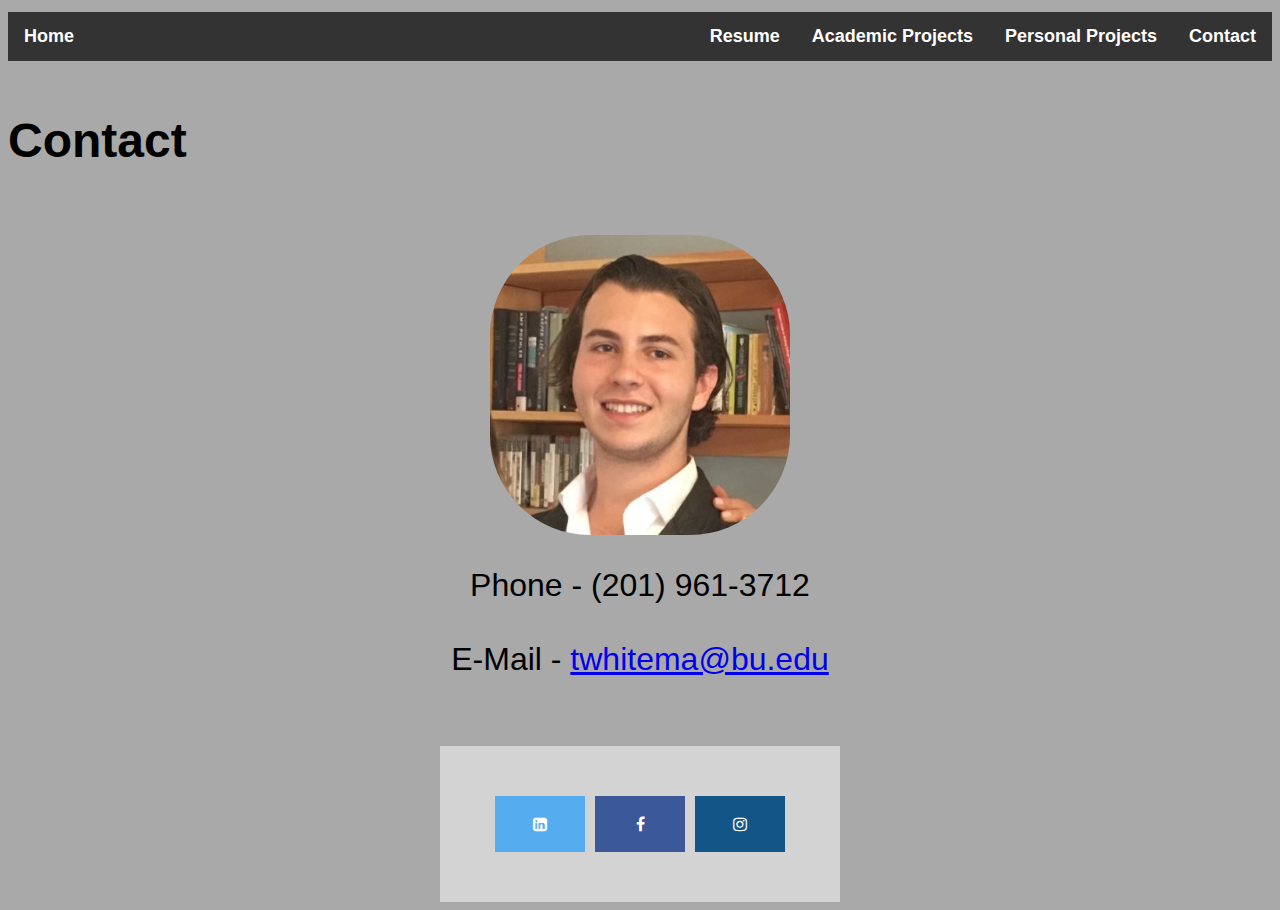
==== Contact.html @ a3461f83 "Initial Upload" ====
<!doctype html>
<html>
<head>
<meta charset="UTF-8">
<title>Contact</title>
<link href="settings.css" rel="stylesheet" type="text/css">
<link rel="stylesheet" href="https://cdnjs.cloudflare.com/ajax/libs/font-awesome/4.7.0/css/font-awesome.min.css">
</head>

<body>
<h1>
 <ul>
  <li style="float:left"><a href="Home.html">Home</a></li>
   <li><a href="Contact.html">Contact</a></li>
   <li><a href="Personal.html">Personal Projects</a></li>
   <li><a href="Academic.html">Academic Projects</a></li>
   <li><a href="Resume.html">Resume</a></li>

	</ul>

</h1>
<h2>Contact</h2>
<br><br><br><br><br><br><br><br><br>
<div><img src="Assets/me.jpg" class="image"></div>
<p style="font-family: 'Gill Sans', 'Gill Sans MT', 'Myriad Pro', 'DejaVu Sans Condensed', Helvetica, Arial, 'sans-serif'; font-size: 32px; text-align: center; margin-left: 25px; margin-right: 25px;">Phone - (201) 961-3712 <br><br>E-Mail - <a href="mailto: twhitema@bu.edu">twhitema@bu.edu</a></p>
<br><br>
<div class="contact" style="align-items: center;display: flex">
<br>
<a href="https://www.linkedin.com/in/twhitema/" class="fa fa-linkedin-square"></a>
<br>
<a href="https://www.facebook.com/taylor.whiteman" class="fa fa-facebook" style="align-items: "></a>
<br>

<a href="https://www.instagram.com/bougiedisaster/" class="fa fa-instagram"></a>
	</div>
</body>
</html>
---- settings.css ----
@charset "UTF-8";
/* CSS Document Settings */

/* Image Settings */

.table {
	position:relative;
	display: flex;
	align-content: center;
	table-layout: auto;
	margin-left: 25px;
	margin-right: 25px;
	border: 1px solid black;
	
	
}

.imgcontainer {
	position: relative;
	display: flex;
	min-height: 600px;
	max-height: 600px;
	background-repeat: no-repeat;
	width: 99%;
}

.imgcontainer img {
	opacity: 1;
	position: relative;
	max-height: 500px;
	min-height: 500px;
	
}

.imgcontainer h4 {
	object-position: center;
	position: relative;
	

}

.center {
    position: absolute;
    top: 50%;
    left: 50%;
    transform: translate(-50%, -50%);
	
}

.centered {
	position: absolute;
	text-align: center;
	margin-left: 22.5%;

}

.box {
	position:relative;
	margin: 0 auto;
	text-align: center;
	padding: 10px;
	border: solid #000000;
	width: 125px;
	display:flex;
}

.document {
	position: relative;
	background-color: white;
	padding: 75px;
	font-family: Gotham, "Helvetica Neue", Helvetica, Arial, "sans-serif";
	margin: 0 auto;
	max-width: 875px;
	min-width: 875px;
	
}

.contact {
	position: relative;
	display: flex;
	align-items: center;
	background-color: lightgrey;
	padding: 50px;
	font-family: Gotham, "Helvetica Neue", Helvetica, Arial, "sans-serif";
	margin: 0 auto;
	min-width: 250px;
	max-width: 300px
}

.button {
	position: relative;
	display: flex;
	margin: 0 auto;
	text-align: center;
	padding: 50px;
	font-family: "Gill Sans", "Gill Sans MT", "Myriad Pro", "DejaVu Sans Condensed", Helvetica, Arial, "sans-serif";
	font-size: 24px;
	background-color: lightgrey;
	max-width: 350px;
	
}

.image {
	position: relative;
	background-color: white;
	font-family: Gotham, "Helvetica Neue", Helvetica, Arial, "sans-serif";
	margin: 0 auto;
	display: block;
	width: 300px;
	border-radius: 100px;
	
}


/* Text Settings */

h1  {
	font-family: Gotham, "Helvetica Neue", Helvetica, Arial, "sans-serif";
	font-size: 18px;
	background-color:darkgray;
	position: sticky;
	position: -webkit-sticky;
}

h2 {
	position: absolute;
	text-align: center;
	align-content: center;
	font-family: Gotham, "Helvetica Neue", Helvetica, Arial, "sans-serif";
	font-size: 48px;
	background-color: darkgray;
}

h3 {
	background-color:darkgray;
	left: 45%;
}

h4 {
	position: absolute;
	display:flex;
	text-align: center;
	font-family: Gotham, "Helvetica Neue", Helvetica, Arial, "sans-serif";
	font-size: 100px;

}

body {
	background-color:darkgray;
}

footer {
	
}

.column {
    float: left;
    width: 47%;
	margin-left: 10px;
	margin-right: 10px;
}

.row:after {
    content: "";
    display: table;
    clear: both;

}


/* Menu Settings */

ul {
    list-style-type: none;
    margin: 0;
    padding: 0;
    overflow: hidden;
    background-color: #333;
	position: sticky;
	position: -webkit-sticky;
}

li {
    float: right;
}

li a {
    display: block;
    color: white;
    text-align: center;
    padding: 14px 16px;
    text-decoration: none;
}

li a:hover {
    background-color: #111;
}

li a, .dropbtn {
	display: inline-block;
	text-align: center;
	padding: 14px 16px;
}

li.dropdown {
	display: inline-block
}

.navbar {
    overflow: hidden;
    background-color: #333;
    font-family: Arial;
}

.navbar a {
    float: left;
    font-size: 16px;
    color: white;
    text-align: center;
    padding: 14px 16px;
    text-decoration: none;
}

.dropdown-content {
	display: none;
	position: absolute;
	background-color: #f9f9f9;
	min-width: 160px;
	box-shadow: 0px 8px 16px 0px rgba(0,0,0,0.2);
	z-index: 1;
}

.dropdown-content a {
    color: black;
    padding: 12px 16px;
    text-decoration: none;
    display: block;
    text-align: left;
}

.dropdown-content a:hover {background-color: #f1f1f1}

.dropdown:hover .dropdown-content {
    display: block;
}


/* Social Button Settings */
.fa {
    padding: 20px;
    font-size: 30px;
    width: 50px;
    text-align: center;
    text-decoration: none;
}
.fa:hover {
    opacity: 0.7;
}


/* Facebook */
.fa-facebook {
    background: #3B5998;
    color: white;
	margin-left: 5px;
	margin-right: 5px;
	align-content: center;
	display: flex;
}

.fa-linkedin-square {
    background: #55ACEE;
    color: white;
	margin-left: 5px;
	margin-right: 5px;
	align-content: center;
	display: flex;
}

.fa-instagram {
	background: #125688;
	color: white;
	margin-left: 5px;
	margin-right: 5px;
	align-content: center;
	display: flex;
}

.fa-envelope-square {
	background: #FFFFFF;
	color: black;
	margin-left: 5px;
	margin-right: 5px;
	align-content: center;
	display: flex;
}
@media (max-width: 1556px){
}
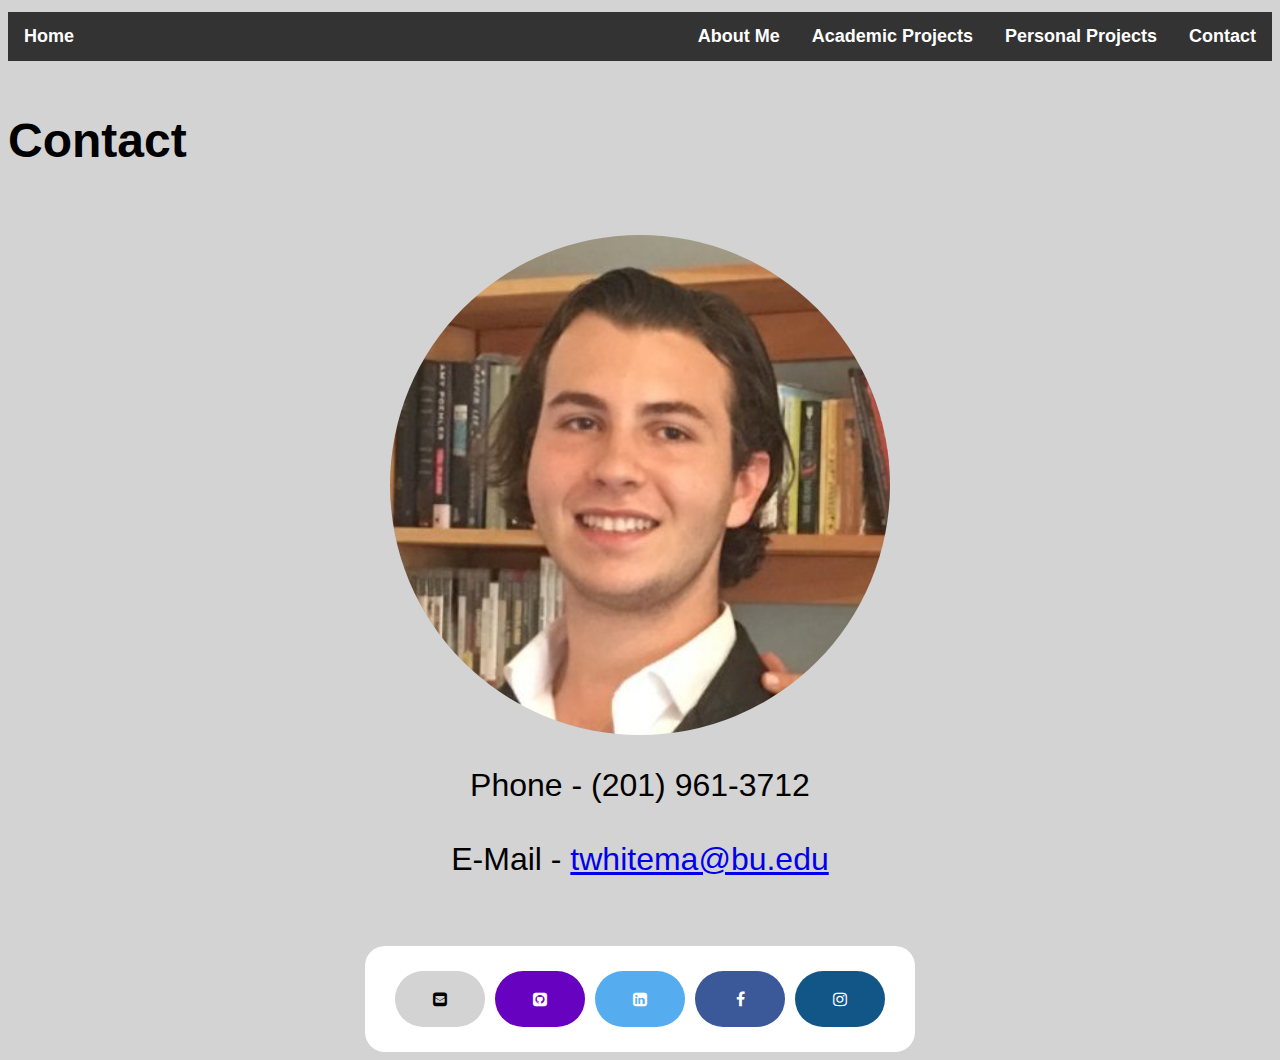
==== commit 0c29d185: "Master Version from 11/01/17" ====
--- a/Contact.html
+++ b/Contact.html
@@ -1,8 +1,17 @@
 <!doctype html>
 <html>
 <head>
+<!-- Global site tag (gtag.js) - Google Analytics -->
+<script async src="https://www.googletagmanager.com/gtag/js?id=UA-108137979-1"></script>
+<script>
+  window.dataLayer = window.dataLayer || [];
+  function gtag(){dataLayer.push(arguments);}
+  gtag('js', new Date());
+
+  gtag('config', 'UA-108137979-1');
+</script>
 <meta charset="UTF-8">
-<title>Contact</title>
+<title>Taylor Whiteman - Contact</title>
 <link href="settings.css" rel="stylesheet" type="text/css">
 <link rel="stylesheet" href="https://cdnjs.cloudflare.com/ajax/libs/font-awesome/4.7.0/css/font-awesome.min.css">
 </head>
@@ -10,11 +19,11 @@
 <body>
 <h1>
  <ul>
-  <li style="float:left"><a href="Home.html">Home</a></li>
-   <li><a href="Contact.html">Contact</a></li>
-   <li><a href="Personal.html">Personal Projects</a></li>
-   <li><a href="Academic.html">Academic Projects</a></li>
-   <li><a href="Resume.html">Resume</a></li>
+  <li style="float:left"><a href="index.html">Home</a></li>
+   <li><a href="contact.html">Contact</a></li>
+	 <li><a href="personal.html">Personal Projects</a></li>
+   <li><a href="academic.html">Academic Projects</a></li>
+   <li><a href="about.html">About Me</a></li>
 
 	</ul>
 
@@ -25,13 +34,16 @@
 <p style="font-family: 'Gill Sans', 'Gill Sans MT', 'Myriad Pro', 'DejaVu Sans Condensed', Helvetica, Arial, 'sans-serif'; font-size: 32px; text-align: center; margin-left: 25px; margin-right: 25px;">Phone - (201) 961-3712 <br><br>E-Mail - <a href="mailto: twhitema@bu.edu">twhitema@bu.edu</a></p>
 <br><br>
 <div class="contact" style="align-items: center;display: flex">
+<a href="mailto: twhitema@bu.edu" class="fa fa-envelope-square"></a>
+<br>
+<a href="https://www.github.com/whiteman3196" class="fa fa-github-square"></a>
 <br>
 <a href="https://www.linkedin.com/in/twhitema/" class="fa fa-linkedin-square"></a>
 <br>
-<a href="https://www.facebook.com/taylor.whiteman" class="fa fa-facebook" style="align-items: "></a>
+<a href="https://www.facebook.com/taylor.whiteman/" class="fa fa-facebook"></a>
 <br>
+<a href="https://www.instagram.com/tcw.dng/" class="fa fa-instagram"></a>
 
-<a href="https://www.instagram.com/bougiedisaster/" class="fa fa-instagram"></a>
 	</div>
 </body>
 </html>
--- a/settings.css
+++ b/settings.css
@@ -18,17 +18,17 @@
 .imgcontainer {
 	position: relative;
 	display: flex;
-	min-height: 600px;
-	max-height: 600px;
+	min-height: 300px;
+	max-height: 300px;
 	background-repeat: no-repeat;
-	width: 99%;
+	width: 100%;
 }
 
 .imgcontainer img {
 	opacity: 1;
 	position: relative;
-	max-height: 500px;
-	min-height: 500px;
+	max-height: 300px;
+	min-height: 300px;
 	
 }
 
@@ -70,8 +70,8 @@
 	padding: 75px;
 	font-family: Gotham, "Helvetica Neue", Helvetica, Arial, "sans-serif";
 	margin: 0 auto;
-	max-width: 875px;
-	min-width: 875px;
+	height: 1100px;
+	width: 777px;
 	
 }
 
@@ -79,12 +79,14 @@
 	position: relative;
 	display: flex;
 	align-items: center;
-	background-color: lightgrey;
-	padding: 50px;
-	font-family: Gotham, "Helvetica Neue", Helvetica, Arial, "sans-serif";
-	margin: 0 auto;
-	min-width: 250px;
-	max-width: 300px
+	background-color: white;
+	padding: 25px;
+	font-family: Gotham, "Helvetica Neue", Helvetica, Arial, "sans-serif";
+	margin: 0 auto;
+	min-width:500px;
+	max-width:500px;
+	border-radius: 20px;
+	
 }
 
 .button {
@@ -95,8 +97,9 @@
 	padding: 50px;
 	font-family: "Gill Sans", "Gill Sans MT", "Myriad Pro", "DejaVu Sans Condensed", Helvetica, Arial, "sans-serif";
 	font-size: 24px;
-	background-color: lightgrey;
+	background-color: white;
 	max-width: 350px;
+	border-radius: 20px;
 	
 }
 
@@ -106,8 +109,8 @@
 	font-family: Gotham, "Helvetica Neue", Helvetica, Arial, "sans-serif";
 	margin: 0 auto;
 	display: block;
-	width: 300px;
-	border-radius: 100px;
+	width: 500px;
+	border-radius: 250px;
 	
 }
 
@@ -117,7 +120,7 @@
 h1  {
 	font-family: Gotham, "Helvetica Neue", Helvetica, Arial, "sans-serif";
 	font-size: 18px;
-	background-color:darkgray;
+	background-color:lightgray;
 	position: sticky;
 	position: -webkit-sticky;
 }
@@ -128,11 +131,11 @@
 	align-content: center;
 	font-family: Gotham, "Helvetica Neue", Helvetica, Arial, "sans-serif";
 	font-size: 48px;
-	background-color: darkgray;
+	background-color:lightgray;
 }
 
 h3 {
-	background-color:darkgray;
+	background-color:lightgray;
 	left: 45%;
 }
 
@@ -146,7 +149,7 @@
 }
 
 body {
-	background-color:darkgray;
+	background-color:lightgrey;
 }
 
 footer {
@@ -256,8 +259,6 @@
 .fa:hover {
     opacity: 0.7;
 }
-
-
 /* Facebook */
 .fa-facebook {
     background: #3B5998;
@@ -266,6 +267,7 @@
 	margin-right: 5px;
 	align-content: center;
 	display: flex;
+	border-radius: 50px;
 }
 
 .fa-linkedin-square {
@@ -275,6 +277,17 @@
 	margin-right: 5px;
 	align-content: center;
 	display: flex;
+	border-radius: 50px;
+}
+
+.fa-github-square {
+	background: #6702C0;
+	color: white;
+	margin-left: 5px;
+	margin-right: 5px; 
+	align-content: center;
+	display: flex;
+	border-radius: 50px;
 }
 
 .fa-instagram {
@@ -284,15 +297,17 @@
 	margin-right: 5px;
 	align-content: center;
 	display: flex;
+	border-radius: 50px;
 }
 
 .fa-envelope-square {
-	background: #FFFFFF;
+	background: #D3D3D3;
 	color: black;
 	margin-left: 5px;
 	margin-right: 5px;
 	align-content: center;
 	display: flex;
+	border-radius: 50px;
 }
 @media (max-width: 1556px){
 }
